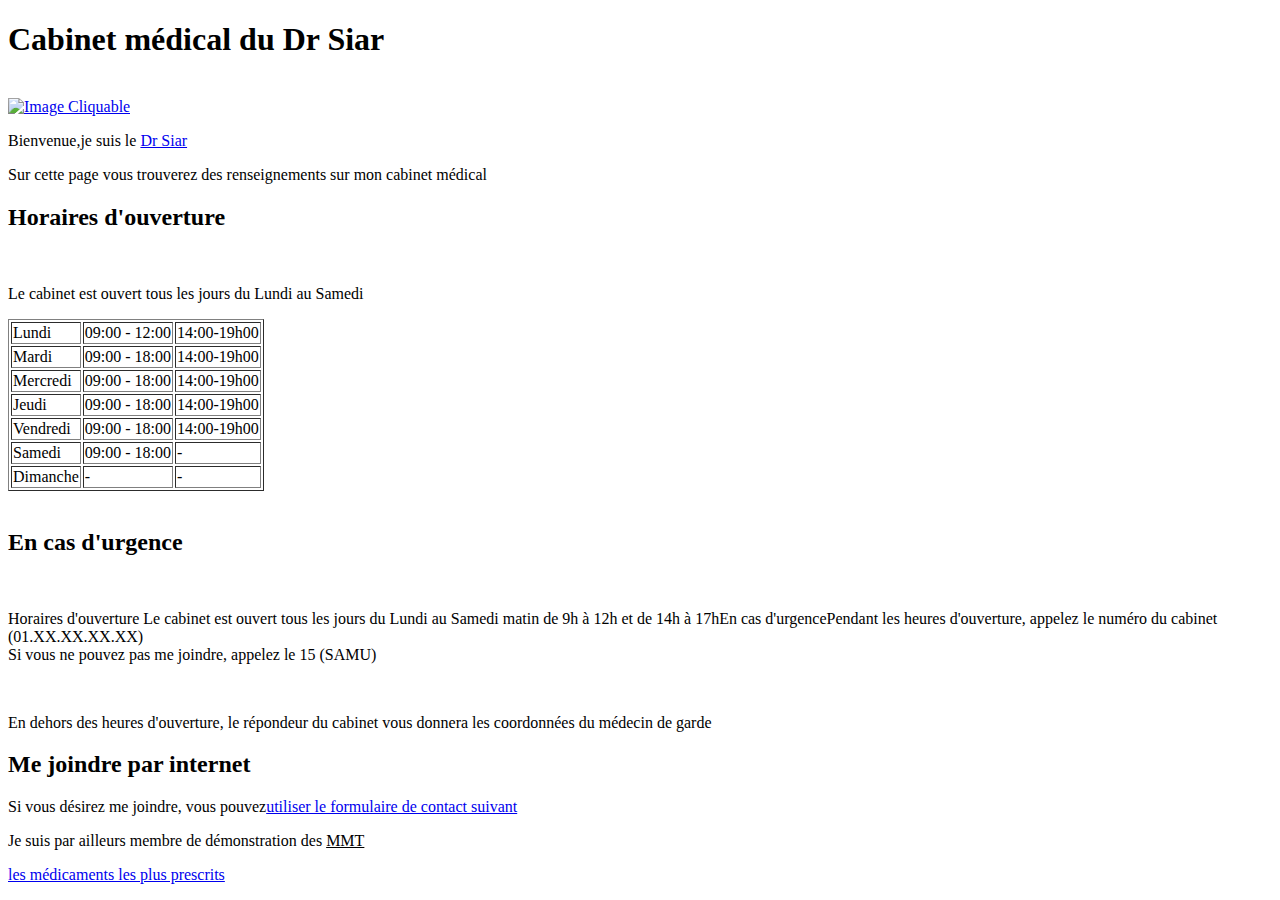
==== index.html @ c5cd694f "Update index.html" ====
<!DOCTYPE html>
<html lang="fr">
<head>
    
    <meta charset="UTF-8">
    <title>Médecin.html</title>
 </head>
 <body>
 	  <h1>Cabinet médical du Dr Siar</h1> <br>
      <a href="cabinetmedical.jpg" target="_blank">
      <img src="cabinetmedical.jpg" alt="Image Cliquable" style="width: 300px;"></a>

 	  <p>Bienvenue,je suis le <a href="sous_dossier/Dr_Siar.html">Dr Siar</a></p>
 	  <p>Sur cette page vous trouverez des renseignements sur mon cabinet médical</p>

 	  <h2>Horaires d'ouverture</h2><br>
      <p>Le cabinet est ouvert tous les jours du Lundi au Samedi</p>

        
        <table border="1">
        <tbody>
            <tr>
                <td>Lundi</td>
                <td>09:00 - 12:00</td><td>14:00-19h00</td>
            </tr>
            <tr>
                <td>Mardi</td>
                <td>09:00 - 18:00</td><td>14:00-19h00</td>
            </tr>
            <tr>
                <td>Mercredi</td>
                <td>09:00 - 18:00</td><td>14:00-19h00</td>
            </tr>
            <tr>
                <td>Jeudi</td>
                <td>09:00 - 18:00</td><td>14:00-19h00</td>
            </tr>
            <tr>
                <td>Vendredi</td>
                <td>09:00 - 18:00</td><td>14:00-19h00</td>
            </tr>
            <tr>
                <td>Samedi</td>
                <td>09:00 - 18:00</td><td>-</td>
            </tr>
            <tr>
                <td>Dimanche</td>
                <td>-</td><td>-</td>
            </tr>
        </tbody>
    </table>
    <br>

        <h2>En cas d'urgence</h2>
        <br>
        <p>Horaires d'ouverture Le cabinet est ouvert tous les jours du Lundi au Samedi matin de 9h à 12h et de 14h à 17hEn cas d'urgencePendant les heures d'ouverture, appelez le numéro du cabinet (01.XX.XX.XX.XX)<br>Si vous ne pouvez pas me joindre, appelez le 15 (SAMU)</p>

        <br>

        <p>En dehors des heures d'ouverture, le répondeur du cabinet vous donnera les coordonnées du médecin de garde</p>

        <h2>Me joindre par internet</h2>
        <p>Si vous désirez me joindre, vous pouvez<a href="https://www.ordomedic.be/fr/formulaire-de-contact/">utiliser le formulaire de contact suivant</a></p>
        <p>Je suis par ailleurs membre de démonstration des <U><abbr><span title="Médecins Maîtres-Toile">MMT</span></abbr></U>

        <br>

        <p><a href="sous_dossier/Medicaments.html">les médicaments les plus prescrits</a></p>
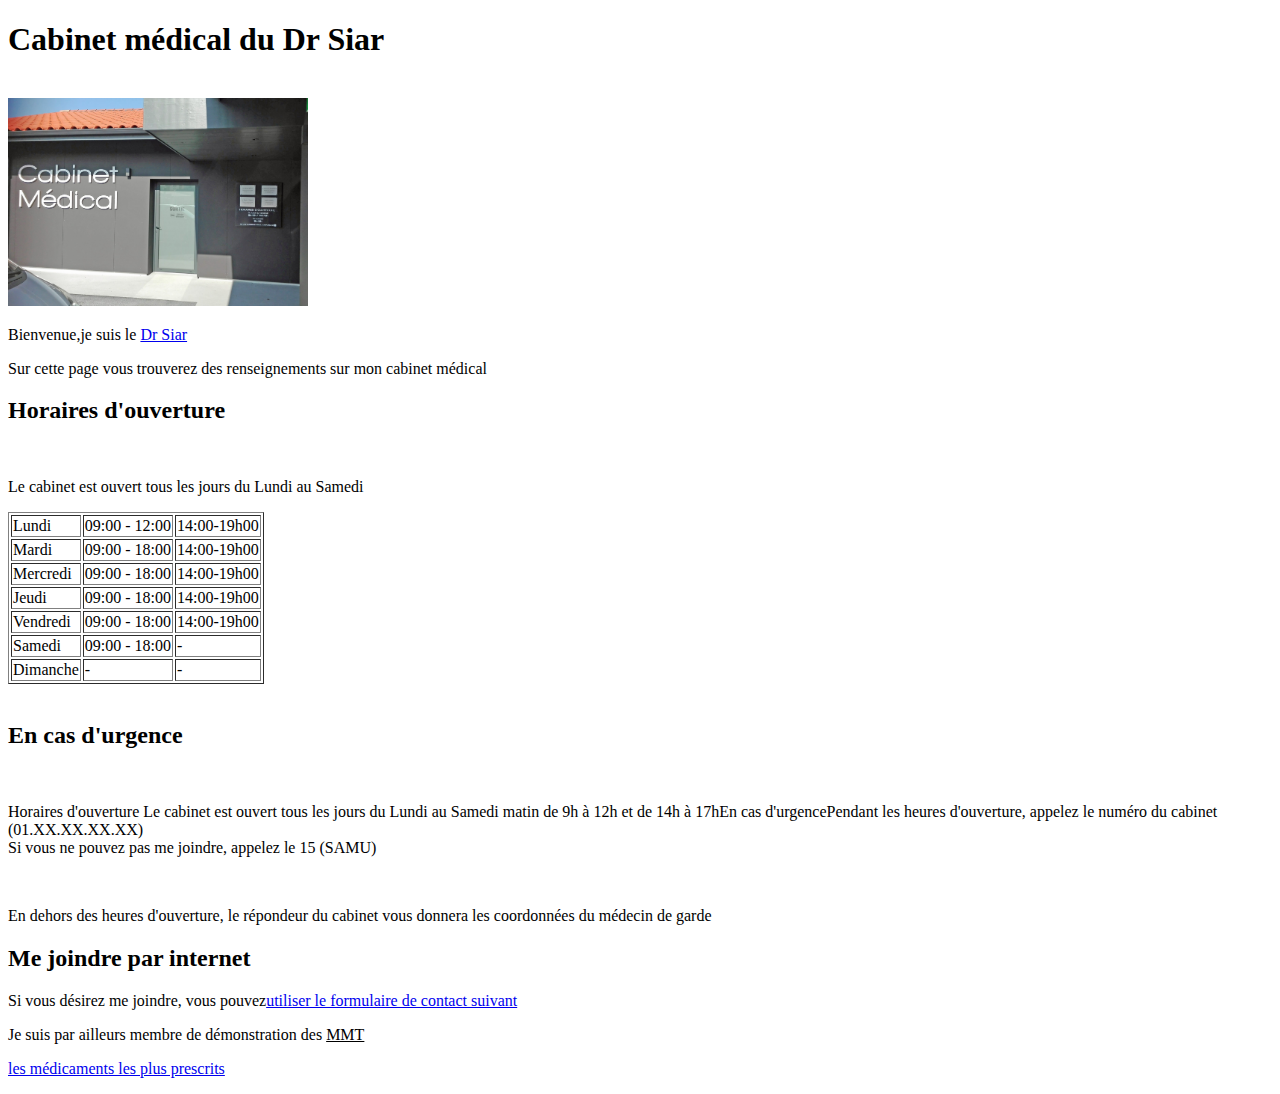
==== commit bd9696a5: "Update index.html" ====
--- a/index.html
+++ b/index.html
@@ -10,7 +10,7 @@
       <a href="cabinetmedical.jpg" target="_blank">
       <img src="cabinetmedical.jpg" alt="Image Cliquable" style="width: 300px;"></a>
 
- 	  <p>Bienvenue,je suis le <a href="sous_dossier/Dr_Siar.html">Dr Siar</a></p>
+ 	  <p>Bienvenue,je suis le <a href="Dr_Siar.html">Dr Siar</a></p>
  	  <p>Sur cette page vous trouverez des renseignements sur mon cabinet médical</p>
 
  	  <h2>Horaires d'ouverture</h2><br>
@@ -65,4 +65,4 @@
 
         <br>
 
-        <p><a href="sous_dossier/Medicaments.html">les médicaments les plus prescrits</a></p>
+        <p><a href="Medicaments.html">les médicaments les plus prescrits</a></p>
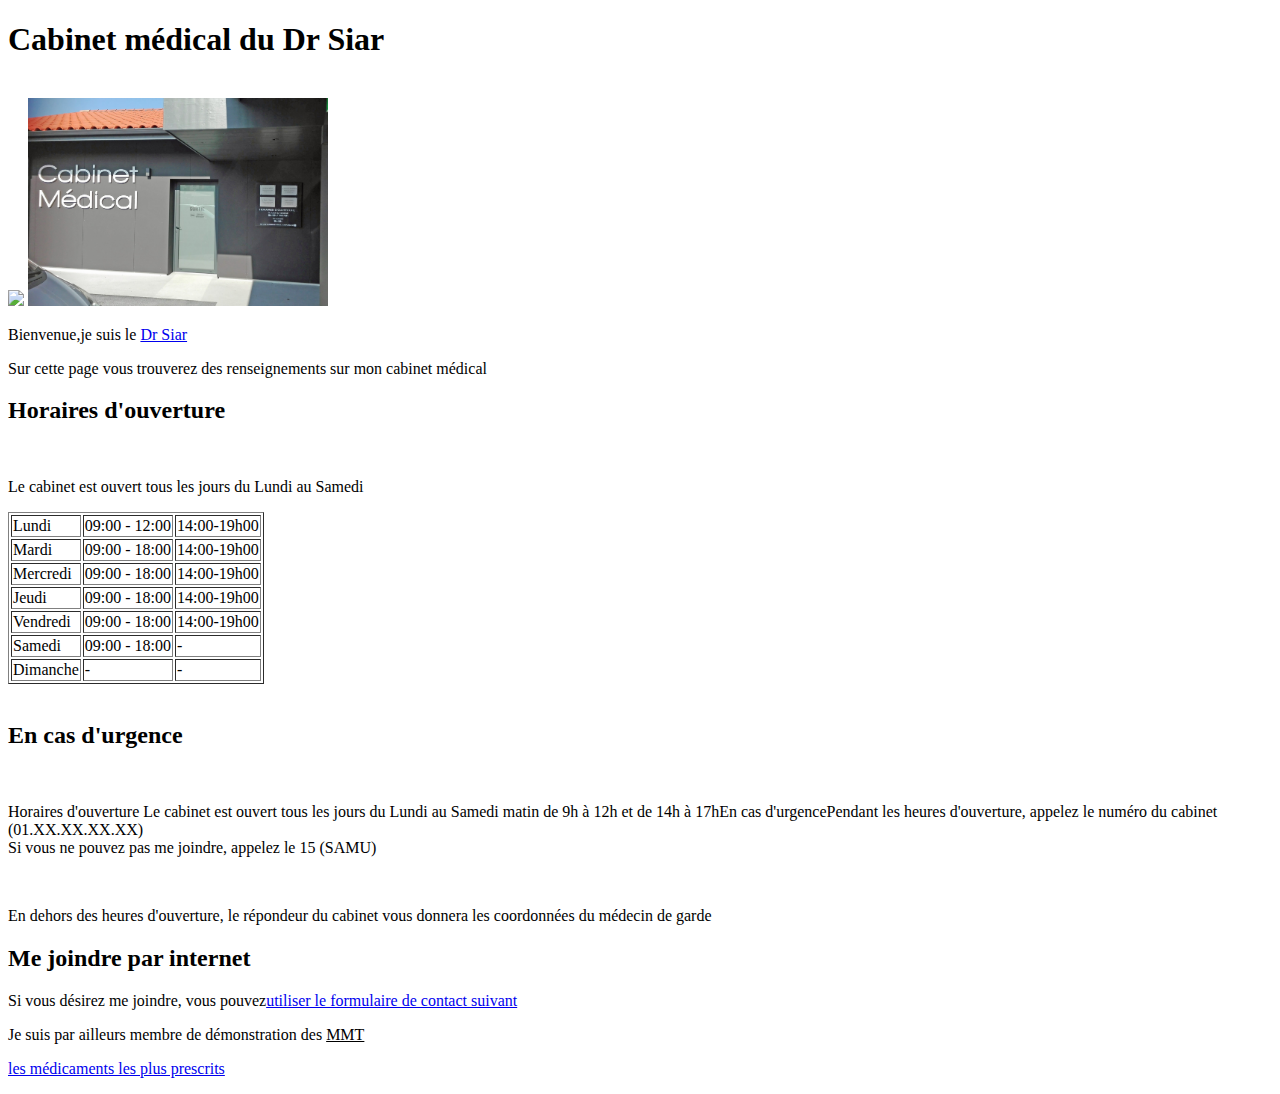
==== commit e67cc50a: "Update index.html" ====
--- a/index.html
+++ b/index.html
@@ -7,7 +7,7 @@
  </head>
  <body>
  	  <h1>Cabinet médical du Dr Siar</h1> <br>
-      <a href="cabinetmedical.jpg" target="_blank">
+      <a href="salle-attente.jpg"><img src="cabinet.jpg"></a>
       <img src="cabinetmedical.jpg" alt="Image Cliquable" style="width: 300px;"></a>
 
  	  <p>Bienvenue,je suis le <a href="Dr_Siar.html">Dr Siar</a></p>
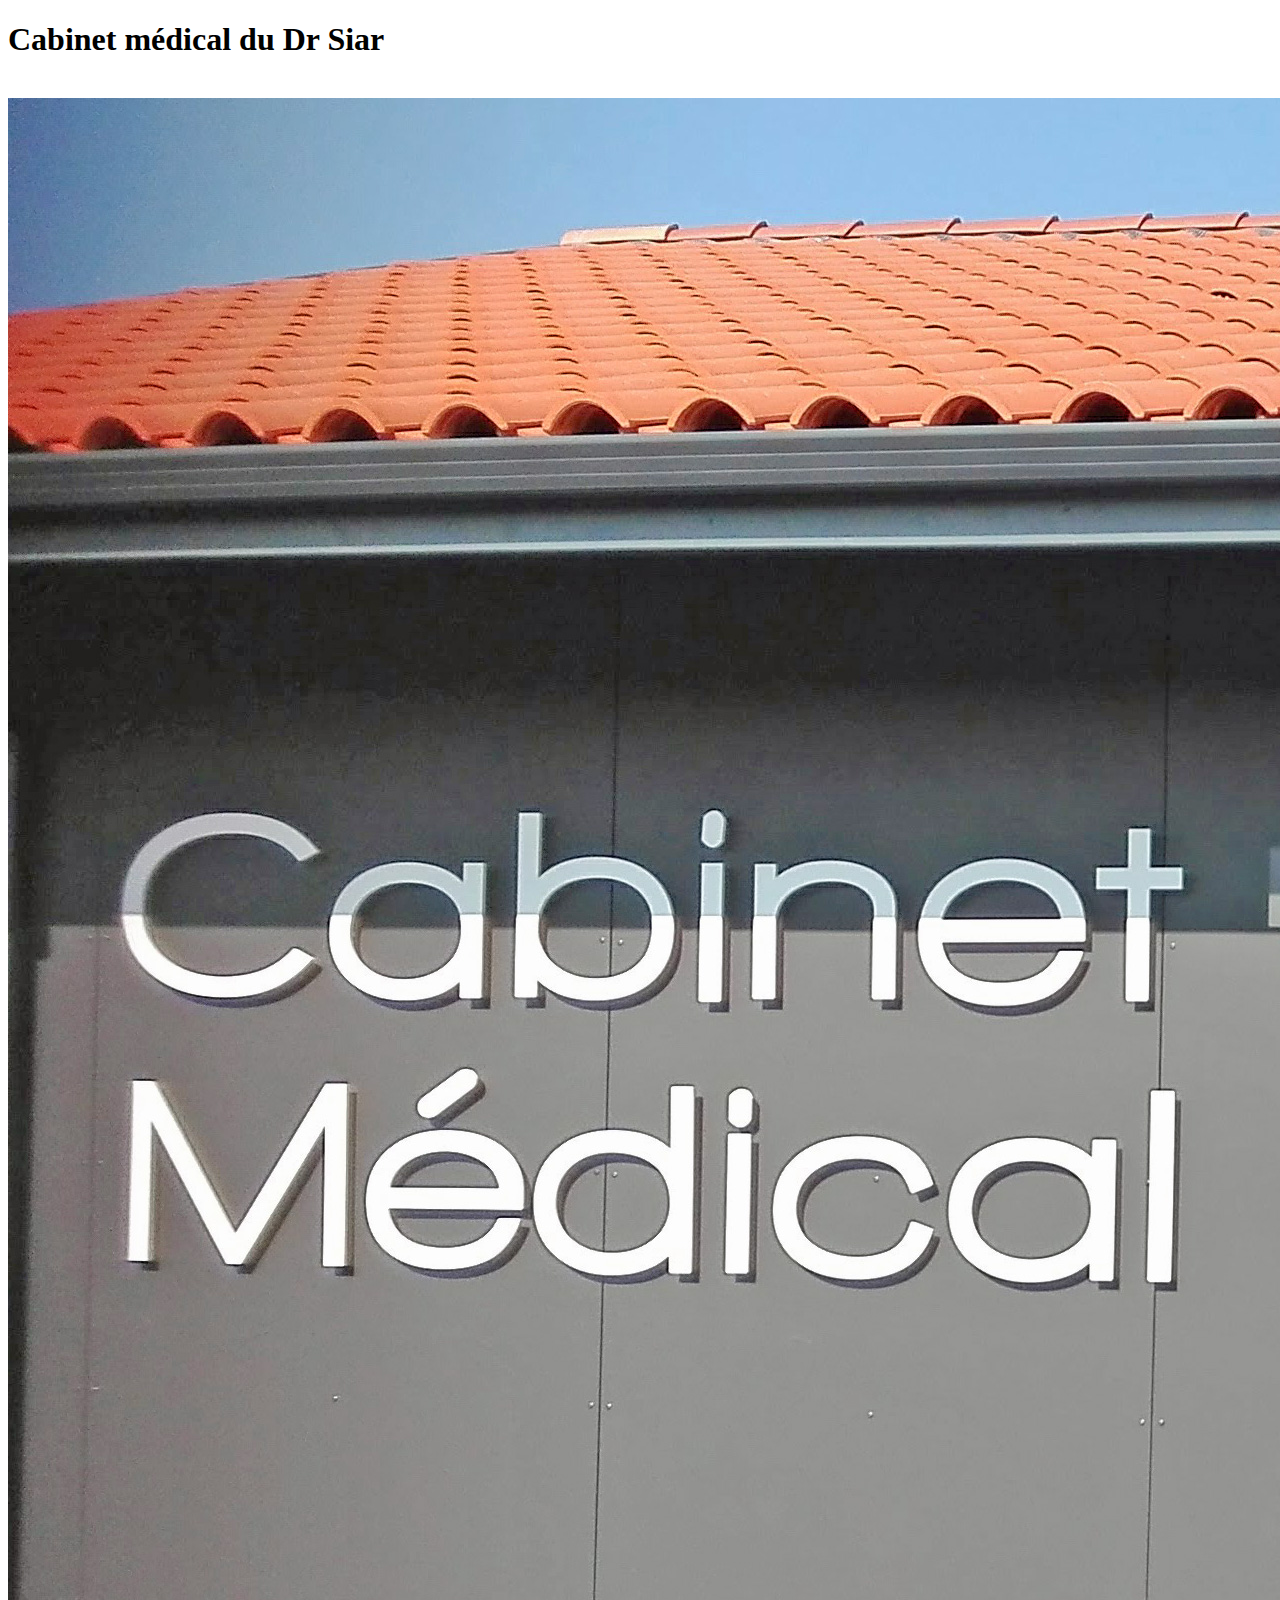
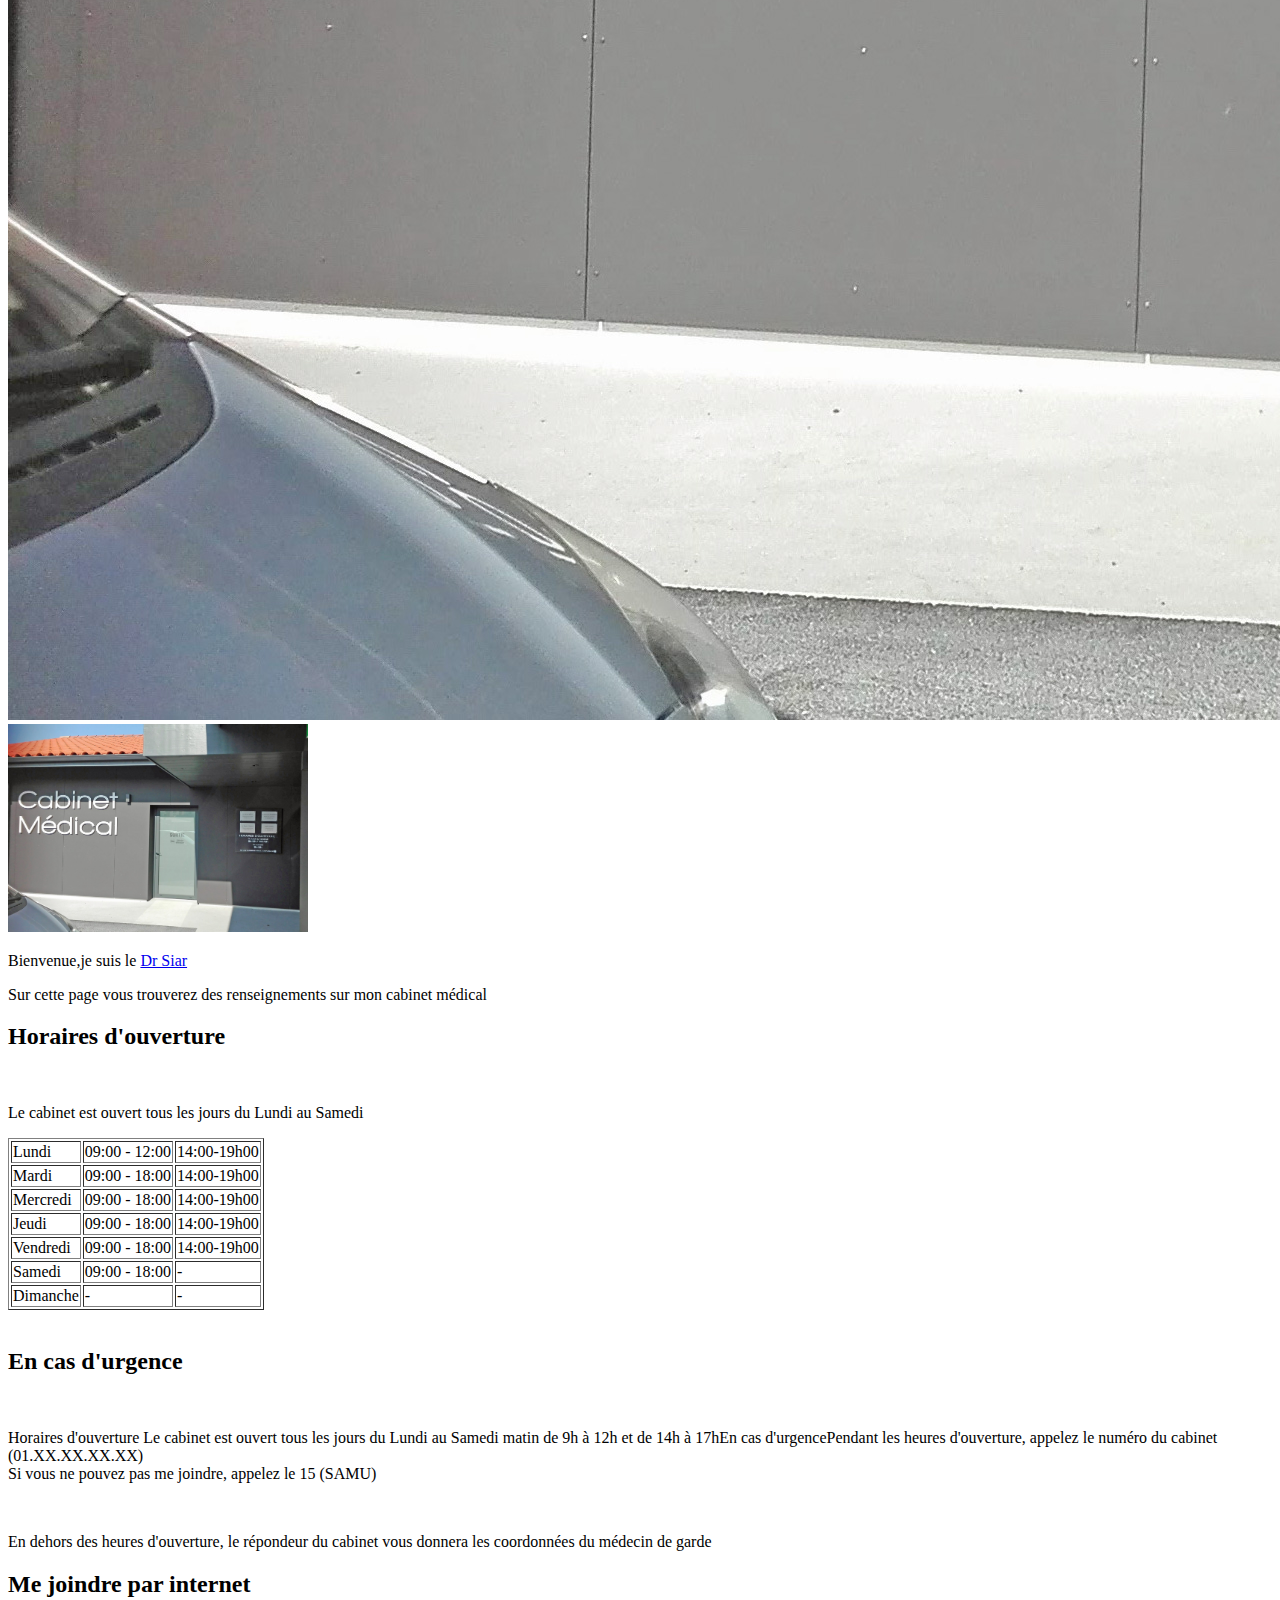
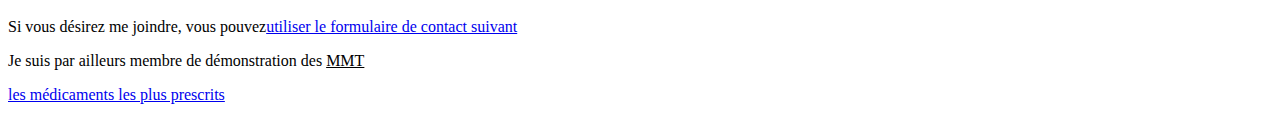
==== commit 62b0475c: "Update index.html" ====
--- a/index.html
+++ b/index.html
@@ -7,7 +7,7 @@
  </head>
  <body>
  	  <h1>Cabinet médical du Dr Siar</h1> <br>
-      <a href="salle-attente.jpg"><img src="cabinet.jpg"></a>
+      <a href="salle-attente.jpg"><img src="cabinetmedical.jpg"></a>
       <img src="cabinetmedical.jpg" alt="Image Cliquable" style="width: 300px;"></a>
 
  	  <p>Bienvenue,je suis le <a href="Dr_Siar.html">Dr Siar</a></p>
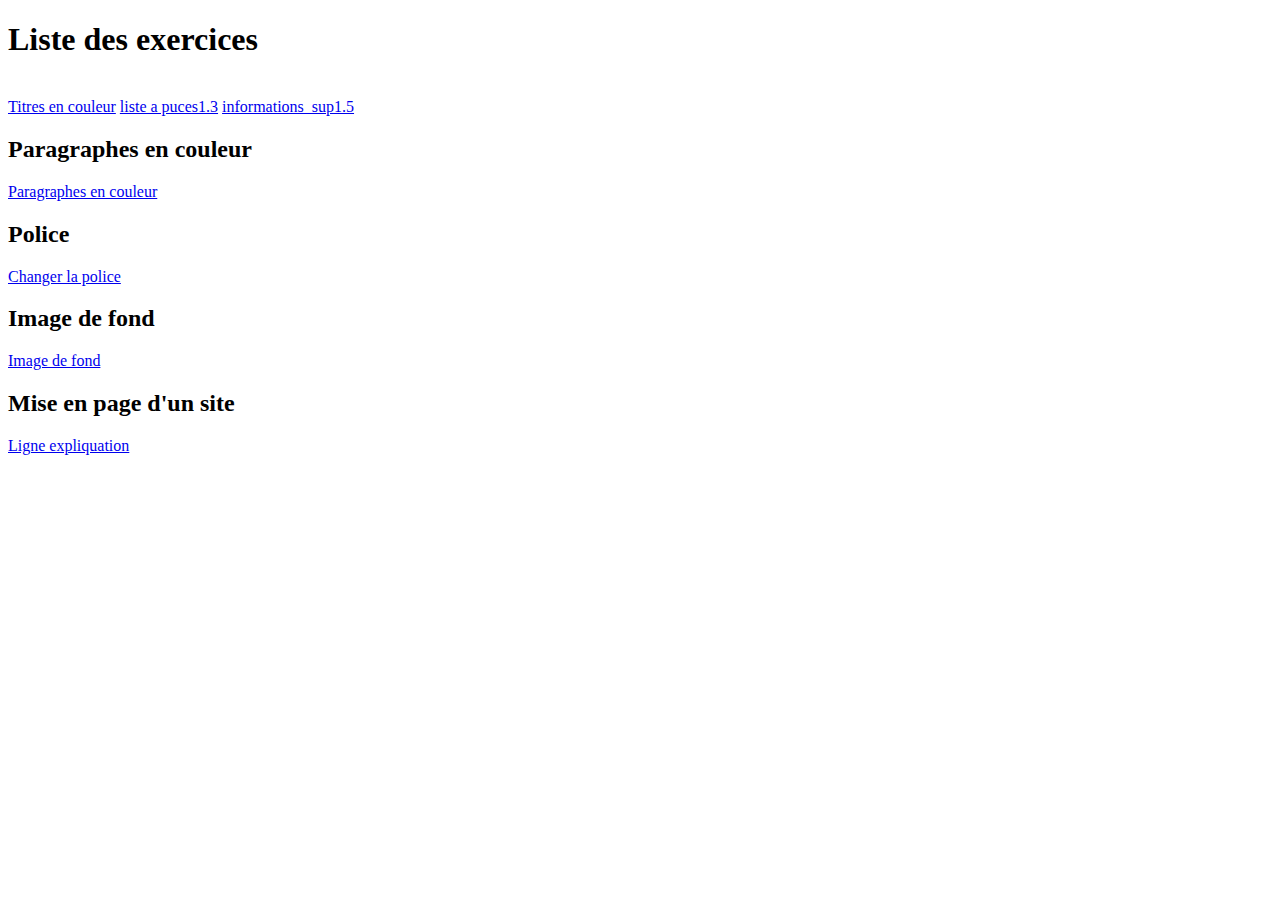
==== commit 1fa5f219: "Add files via upload" ====
--- a/index.html
+++ b/index.html
@@ -1,68 +1,33 @@
-<!DOCTYPE html>
-<html lang="fr">
-<head>
-    
-    <meta charset="UTF-8">
-    <title>Médecin.html</title>
- </head>
- <body>
- 	  <h1>Cabinet médical du Dr Siar</h1> <br>
-      <a href="salle-attente.jpg"><img src="cabinetmedical.jpg"></a>
-      <img src="cabinetmedical.jpg" alt="Image Cliquable" style="width: 300px;"></a>
-
- 	  <p>Bienvenue,je suis le <a href="Dr_Siar.html">Dr Siar</a></p>
- 	  <p>Sur cette page vous trouverez des renseignements sur mon cabinet médical</p>
-
- 	  <h2>Horaires d'ouverture</h2><br>
-      <p>Le cabinet est ouvert tous les jours du Lundi au Samedi</p>
-
-        
-        <table border="1">
-        <tbody>
-            <tr>
-                <td>Lundi</td>
-                <td>09:00 - 12:00</td><td>14:00-19h00</td>
-            </tr>
-            <tr>
-                <td>Mardi</td>
-                <td>09:00 - 18:00</td><td>14:00-19h00</td>
-            </tr>
-            <tr>
-                <td>Mercredi</td>
-                <td>09:00 - 18:00</td><td>14:00-19h00</td>
-            </tr>
-            <tr>
-                <td>Jeudi</td>
-                <td>09:00 - 18:00</td><td>14:00-19h00</td>
-            </tr>
-            <tr>
-                <td>Vendredi</td>
-                <td>09:00 - 18:00</td><td>14:00-19h00</td>
-            </tr>
-            <tr>
-                <td>Samedi</td>
-                <td>09:00 - 18:00</td><td>-</td>
-            </tr>
-            <tr>
-                <td>Dimanche</td>
-                <td>-</td><td>-</td>
-            </tr>
-        </tbody>
-    </table>
-    <br>
-
-        <h2>En cas d'urgence</h2>
-        <br>
-        <p>Horaires d'ouverture Le cabinet est ouvert tous les jours du Lundi au Samedi matin de 9h à 12h et de 14h à 17hEn cas d'urgencePendant les heures d'ouverture, appelez le numéro du cabinet (01.XX.XX.XX.XX)<br>Si vous ne pouvez pas me joindre, appelez le 15 (SAMU)</p>
-
-        <br>
-
-        <p>En dehors des heures d'ouverture, le répondeur du cabinet vous donnera les coordonnées du médecin de garde</p>
-
-        <h2>Me joindre par internet</h2>
-        <p>Si vous désirez me joindre, vous pouvez<a href="https://www.ordomedic.be/fr/formulaire-de-contact/">utiliser le formulaire de contact suivant</a></p>
-        <p>Je suis par ailleurs membre de démonstration des <U><abbr><span title="Médecins Maîtres-Toile">MMT</span></abbr></U>
-
-        <br>
-
-        <p><a href="Medicaments.html">les médicaments les plus prescrits</a></p>
+<!DOCTYPE html>
+<html lang="fr">
+<head>
+    <meta charset="UTF-8">
+    <title>Médecin.html</title>
+ </head>
+ <body>
+ 	  <h1>Liste des exercices</h1> <br>
+
+ 	  <a href="TP5_exo1.html">Titres en couleur</a>
+ 	  <a href="listes_a_puces_exo_1.3.html">liste a puces1.3</a>
+ 	  <a href="informations_sup_exo_1.5.html"> informations_sup1.5</a>
+
+ 	  <h2>Paragraphes en couleur</h2>
+
+ 	  <a href="paragraphes_couleurs.html"> Paragraphes en couleur</a>
+
+
+
+
+ 	  <h2>Police</h2>
+ 	  <a href="informations_sup_Police_1.html">Changer la police</a>
+
+ 	  <h2>Image de fond</h2>
+ 	  <a href="informations_sup_background.html">Image de fond</a>
+
+
+      <h2>Mise en page d'un site</h2>
+      <a href="expliquation_ligne.css">Ligne expliquation</a>
+
+      
+
+
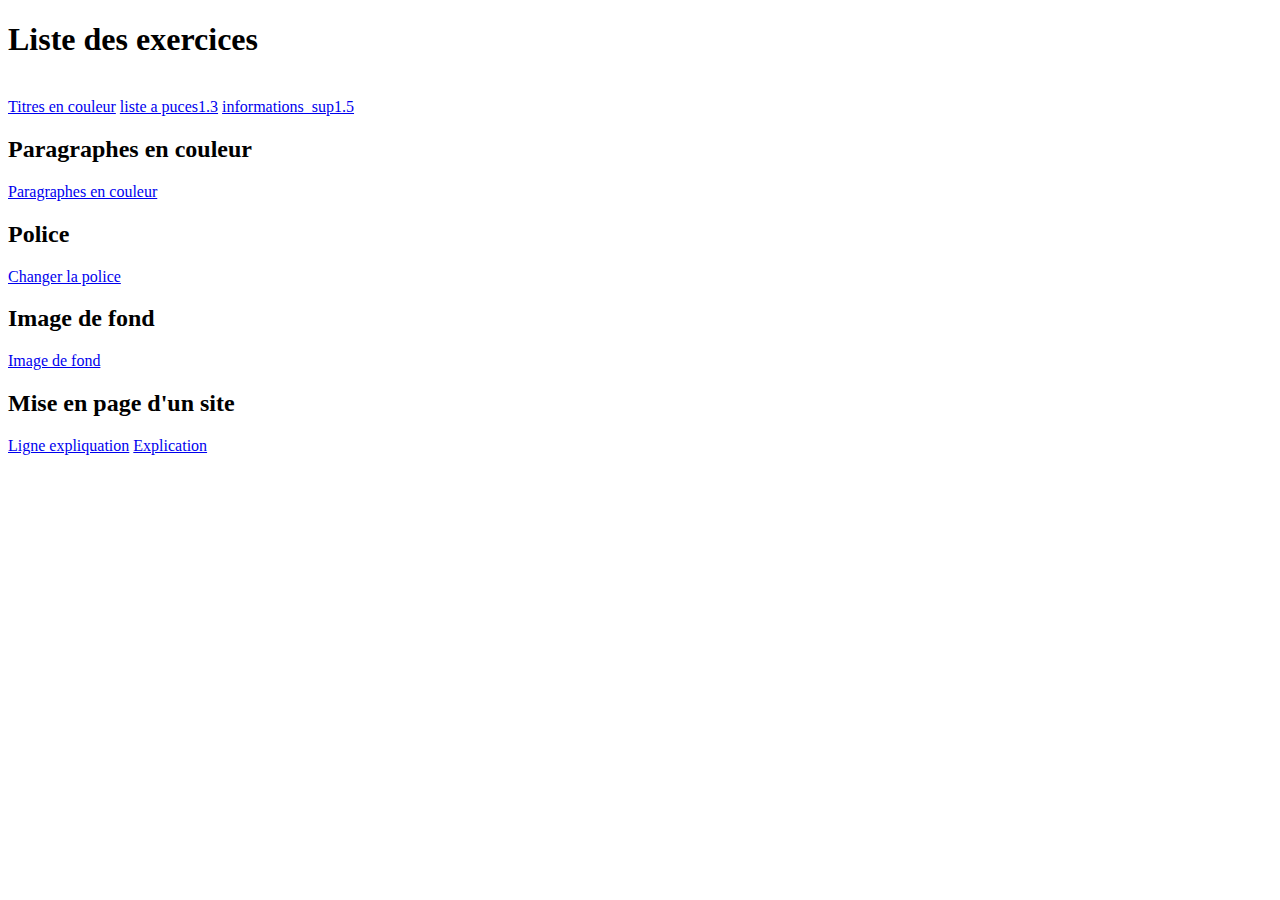
==== commit 276f4225: "Add files via upload" ====
--- a/index.html
+++ b/index.html
@@ -27,7 +27,8 @@
 
       <h2>Mise en page d'un site</h2>
       <a href="expliquation_ligne.css">Ligne expliquation</a>
+      <a href="Mise_en_place.docx" download="Mise_en_place.docx">Explication</a>
 
       
 
-
+</body>
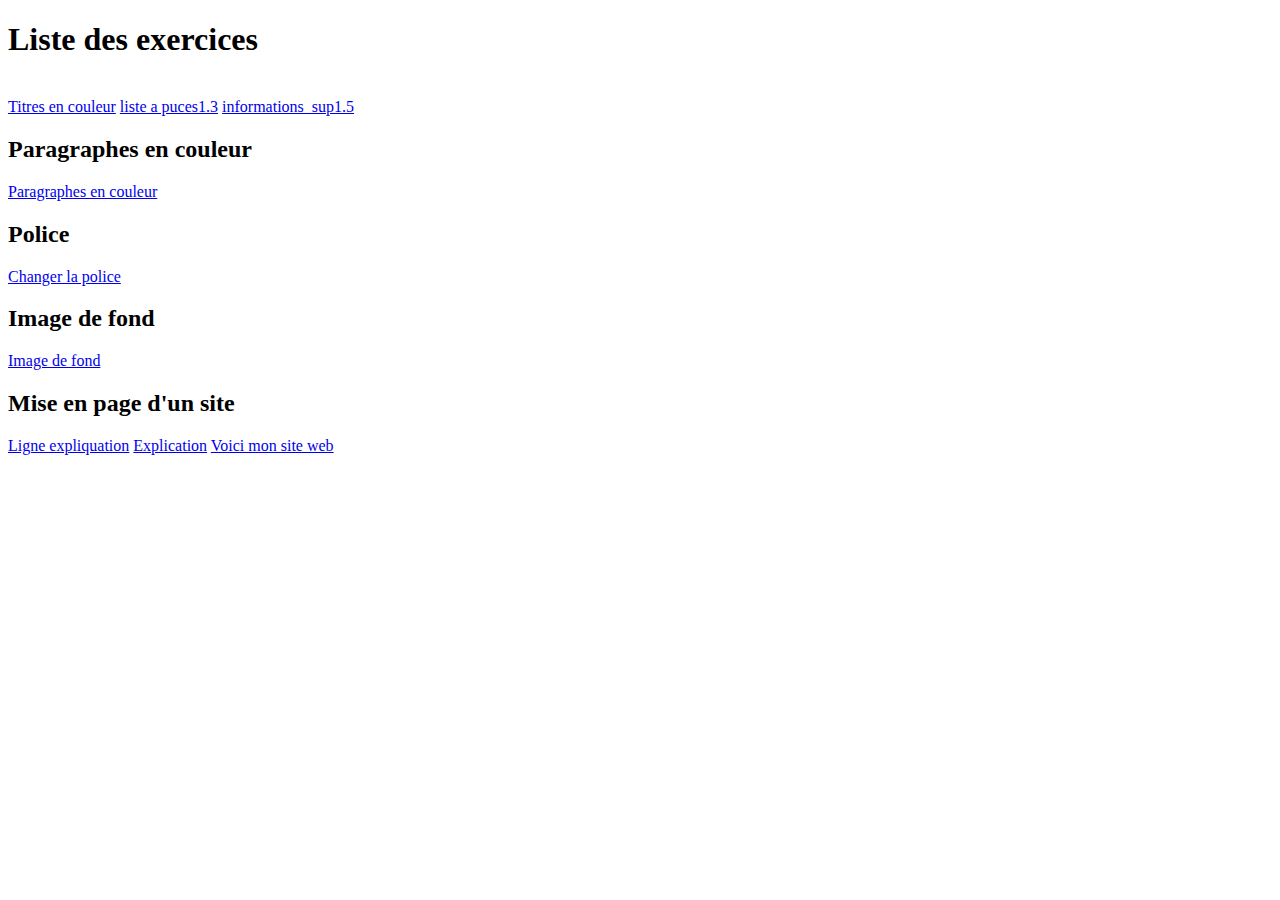
==== commit 186acc14: "Update index.html" ====
--- a/index.html
+++ b/index.html
@@ -28,6 +28,7 @@
       <h2>Mise en page d'un site</h2>
       <a href="expliquation_ligne.css">Ligne expliquation</a>
       <a href="Mise_en_place.docx" download="Mise_en_place.docx">Explication</a>
+      <a href="sous dossier/index.html">Voici mon site web</a>
 
       
 
